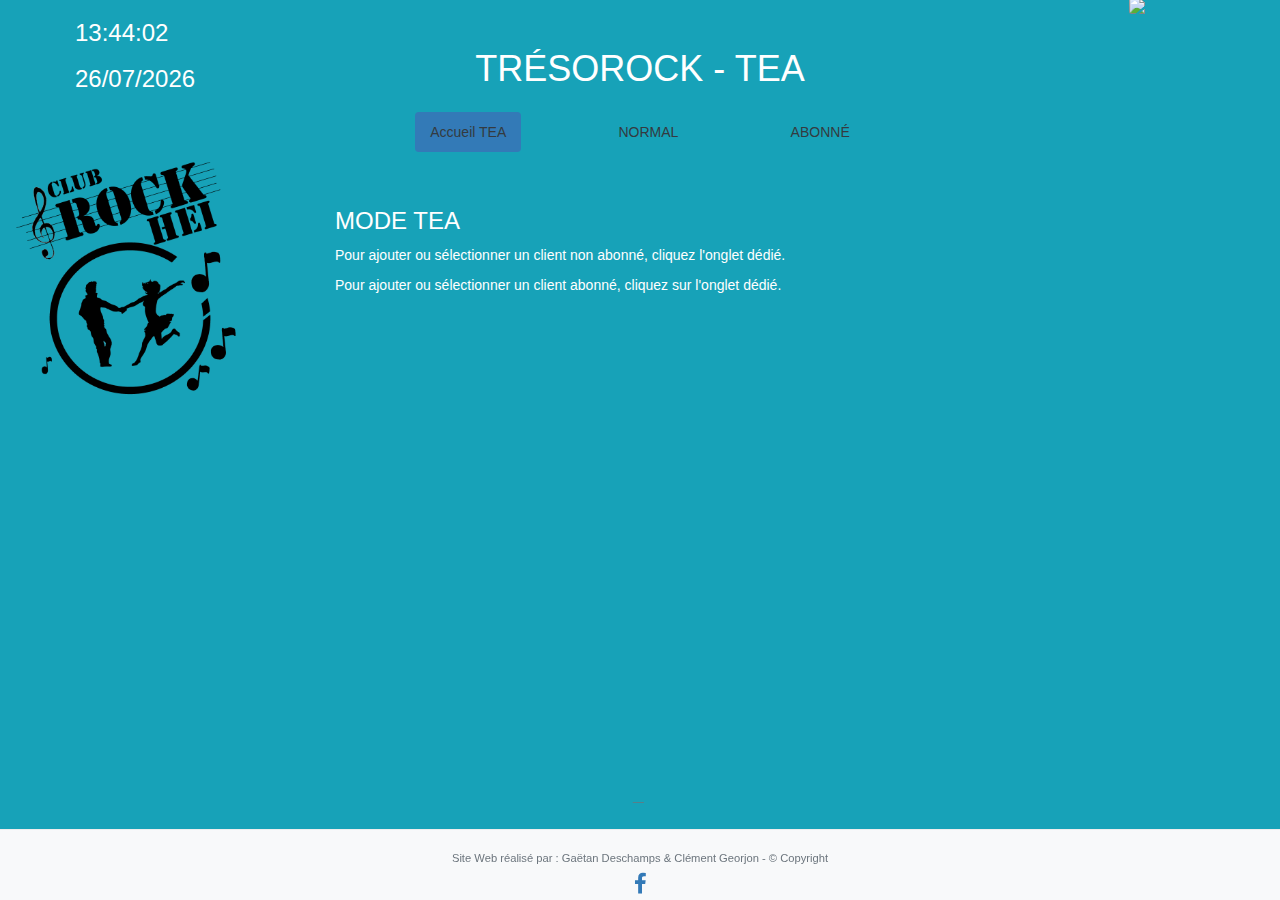
==== squelette/html/tea.html @ bf936b64 "travail" ====
<!DOCTYPE html>
<html>
	<head>
		<link rel="stylesheet" type="text/css" href="../css/bootstrap.min.css"/>
		<link rel="stylesheet" type="text/css" href="../css/bootstrap-social.css"/>
		<link rel="stylesheet" href="https://cdnjs.cloudflare.com/ajax/libs/font-awesome/4.7.0/css/font-awesome.min.css">
		<link rel="stylesheet" type="text/css" href="../css/tea.css">
		<script type="text/javascript" src="../js/jquery.min.js"></script>
		<script type="text/javascript" src="../js/bootstrap.min.js"></script>
		<script type="text/javascript" src="../js/else.js"></script>
		<title>Trésorock - Mode TEA</title>
  		<meta charset="utf-8"/>
	</head>

	<body onload="startTime();" class="bg-info">
		<div id="txt"></div>
		<div id="date"></div>
		<img class="fixed-left" src="../../images/logorockheinoir.png">

		<div>
			<h1 class="text-center text-white" id="titre">TRÉSOROCK - TEA</h1>
		</div>	
		

		<a href="accueil.html"><img src="../../images/accueil.png" class="rounded float-right" id="logoRock"></a>

		<div>
			<div class="container col-sm-6 col-sm-push-3">
				<ul class="nav nav-pills" id="ongletTEA">
    				<li class="active text-center center-block"><a data-toggle="pill" href="#home" class="text-dark">Accueil TEA</a></li>
				    <li class="text-center center-block text-white"><a data-toggle="pill" href="#menu1" class="text-dark">NORMAL</a></li>
				    <li class="text-center center-block"><a data-toggle="pill" href="#menu2" class="text-dark">ABONNÉ</a></li>
				</ul>

				<div class="tab-content text-white" id="reglesTEA">
					<div id="home" class="tab-pane fade in active">
				    	<h3>MODE TEA</h3>
				    	<p>Pour ajouter ou sélectionner un client non abonné, cliquez l'onglet dédié.</p>				    	
				    	<p>Pour ajouter ou sélectionner un client abonné, cliquez sur l'onglet dédié.</p>
				    </div>
				    <div id="menu1" class="tab-pane fade">
				    	<h3>MODE TEA - <i>Ajout d'un client "Normal"</i></h3>
				    	<form>
						  <div class="form-group row">
						    <label class="col-sm-2 col-form-label">Nom</label>
						    <div class="col-sm-10">
						      <input type="text" class="form-control" list="nom" placeholder="Entrez le nom du client...">
						      <datalist id="nom">
						      	<!--exemples à modifier en fonction des nouveaux inscrits-->
						      	<option>Deschamps</option>
						      	<option>Georjon</option>
						      </datalist>
						    </div>
						  </div>
						  <div class="form-group row">
						    <label class="col-sm-2 col-form-label">Prénom</label>
						    <div class="col-sm-10">
						      <input type="text" class="form-control" list="prenom" placeholder="Entrez le prénom du client...">
						      <datalist id="prenom">
						      	<option>Gaëtan</option>
						      	<option>Clément</option>
						      </datalist>
						    </div>
						  </div>
						  <div class="form-group row">
						    <label class="col-sm-2 col-form-label">École</label>
						    <div class="col-sm-10">
						      <input type="text" class="form-control" list="ecole" placeholder="Entrez l'école du client..." oninput="NouveauClientNormal(this);">
						      <datalist id="ecole">
						      	<option>HEI</option>
						      	<option>ISEN</option>
						      </datalist>
						    </div>
						  </div>
						  <center><div id="cotisant" class="text-center">
						  	<label class="radio-inline"><input type="radio" name="optradio">Cotisant</label>
							<label class="radio-inline"><input type="radio" name="optradio">Non Cotisant</label>
						  </div></center>
						  <div id="couple" class="text-center">
						  	<label class="radio-inline"><input type="radio" name="optradio" id="seul" onclick="PrixAPayer();">Seul</label>
							<label class="radio-inline"><input type="radio" name="optradio" id="Couple" onclick="PrixAPayer();">Couple</label>
						  </div>	
						  <div class="form-group row">
						    <label class="col-sm-2 col-form-label">Prix à payer</label>
						    <div class="col-sm-10">
						      <input type="text" class="form-control" placeholder="0.00 € " id="montant">
						  </div> 
						  <div id="valider" class="center-block text-center">
									<button type="submit" class="btn btn-dark center-block" id="btnValider" onclick="ValiderNormal();">Valider</button>
								</div>   
						</form>
				    </div>
				    <div id="menu2" class="tab-pane fade">
				    	<h3>MODE TEA</h3>
				    	<form>
				    		<div class="btn-group center-block text-center" role="group" aria-label="Basic example">
				    		<center>
							  <button type="button" class="btn btn-secondary" onclick="TypeFormulaireTEA(this)" value="membre">Déjà Membre</button>
							  <button type="button" class="btn btn-secondary" onclick="TypeFormulaireTEA(this)" value="inscription">Inscription</button>
							  <button type="button" class="btn btn-secondary" onclick="TypeFormulaireTEA(this)" value="ancienMembre">Ancien Membre Commission</button>
							</div>
							</center>	
							<div id="formulaireClient" class="center-block text-center"></div>
						</form>	
				    </div>
				    				  
				</div>
			</div>
		</div>

		<footer class="blockquote-footer fixed-bottom text-center">
			<div id="footer" class="bg-light">
				<hr>
				Site Web réalisé par : Gaëtan Deschamps & Clément Georjon - © Copyright
				<a class="btn btn-social-icon center-block" href="https://www.facebook.com/rock.hei.lille">
    			<i class="fa fa-facebook"></i>
  				</a>
			</div>
		</footer>
	</body>
</html>
---- squelette/css/tea.css ----
#txt{
	font-size:150px; 
	color: white; 
	margin-left: 0.5em;
}

#date{
	font-size:150px; 
	color: white; 
	margin-left: 0.5em;
}
.fixed-left{
	width: 20%; 
	margin-top: 50px;
}

#titre{
	margin-top: -10em;
}

#logoRock{
	width: 4%; 
	margin-right: 100px; 
	margin-top: -100px;
}
#ongletTEA{
	margin-top: 1em;
}
#reglesTEA{
	margin-top: 4em;
}
#cotisant{
	display: none;
	padding:20px;
	font-size: 20px;
}
#couple{
	padding:20px;
	font-size: 20px;
}
#valider{
	padding-top: 30px;
}
#menu1 h3{
	padding-bottom: 20px;
}
#footer{
	style="padding-bottom: 10px;
}
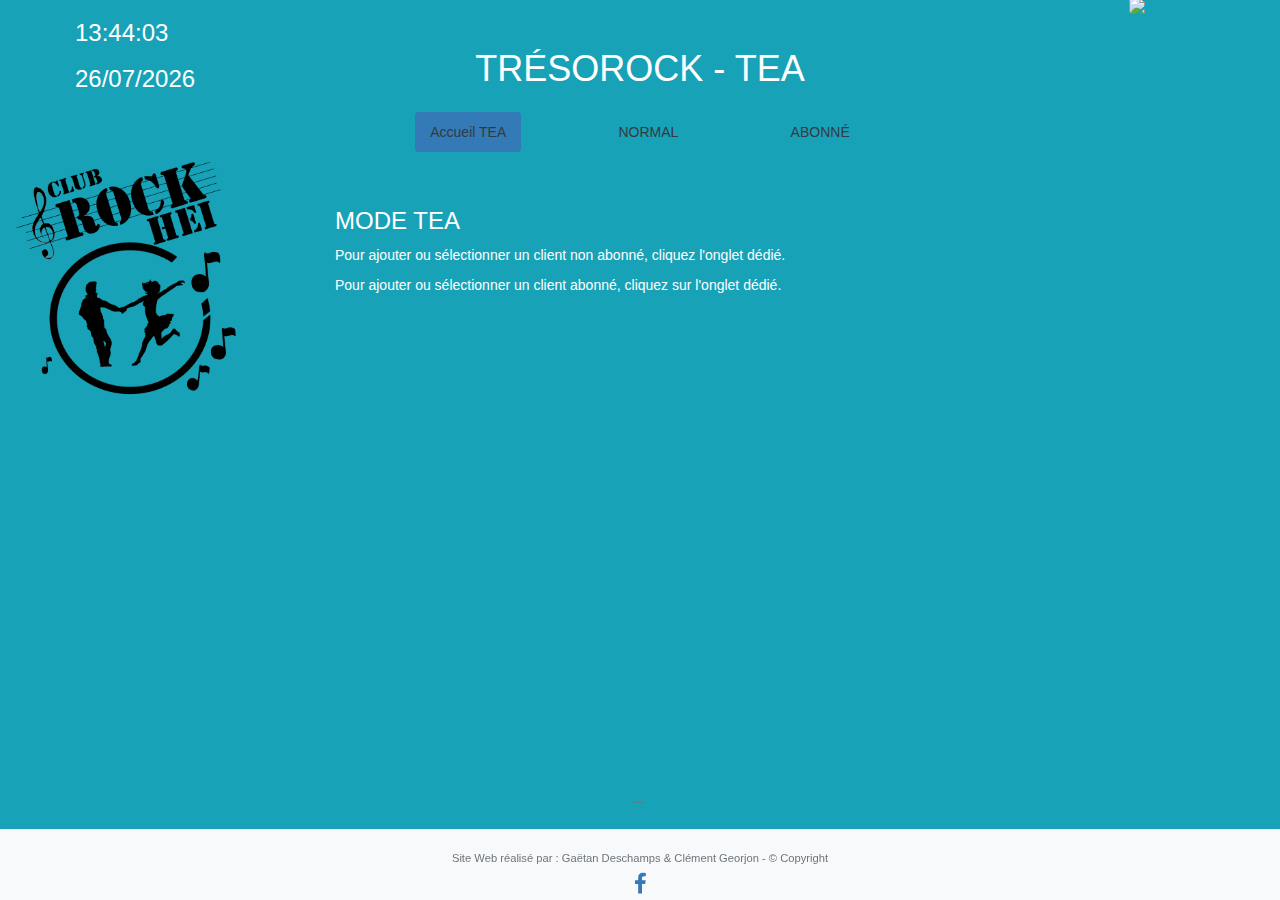
==== commit 62ca887e: "fin squelette" ====
--- a/squelette/html/tea.html
+++ b/squelette/html/tea.html
@@ -38,6 +38,7 @@
 				    	<p>Pour ajouter ou sélectionner un client non abonné, cliquez l'onglet dédié.</p>				    	
 				    	<p>Pour ajouter ou sélectionner un client abonné, cliquez sur l'onglet dédié.</p>
 				    </div>
+				    <!-- ******* MENU 1 ****** -->
 				    <div id="menu1" class="tab-pane fade">
 				    	<h3>MODE TEA - <i>Ajout d'un client "Normal"</i></h3>
 				    	<form>
@@ -90,17 +91,69 @@
 								</div>   
 						</form>
 				    </div>
+				</div>
+				    <!-- ****** MENU 2 ****** -->
+
 				    <div id="menu2" class="tab-pane fade">
-				    	<h3>MODE TEA</h3>
+				    	<h3 id="titreForm">MODE TEA - <i>Ajout d'un client "Abonné"</i></h3>
 				    	<form>
 				    		<div class="btn-group center-block text-center" role="group" aria-label="Basic example">
 				    		<center>
-							  <button type="button" class="btn btn-secondary" onclick="TypeFormulaireTEA(this)" value="membre">Déjà Membre</button>
-							  <button type="button" class="btn btn-secondary" onclick="TypeFormulaireTEA(this)" value="inscription">Inscription</button>
-							  <button type="button" class="btn btn-secondary" onclick="TypeFormulaireTEA(this)" value="ancienMembre">Ancien Membre Commission</button>
+							  <button type="button" class="btn btn-secondary" onclick="TypeFormulaireTEA(this);" value="membre" id="membre">Déjà Membre</button>
+							  <button type="button" class="btn btn-secondary" onclick="TypeFormulaireTEA(this);" value="inscription" id="inscription">Inscription</button>
+							  <button type="button" class="btn btn-secondary" onclick="TypeFormulaireTEA(this);" value="ancienMembre" id="ancienMembre">Ancien Membre Commission</button><br><br>
 							</div>
 							</center>	
 							<div id="formulaireClient" class="center-block text-center"></div>
+							<form>
+						  <div class="form-group row">
+						    <label class="col-sm-2 col-form-label">Nom</label>
+						    <div class="col-sm-10">
+						      <input type="text" class="form-control" list="nom" placeholder="Entrez le nom du client...">
+						      <datalist id="nom">
+						      	<!--exemples à modifier en fonction des nouveaux inscrits-->
+						      	<option>Deschamps</option>
+						      	<option>Georjon</option>
+						      </datalist>
+						    </div>
+						  </div>
+						  <div class="form-group row">
+						    <label class="col-sm-2 col-form-label">Prénom</label>
+						    <div class="col-sm-10">
+						      <input type="text" class="form-control" list="prenom" placeholder="Entrez le prénom du client...">
+						      <datalist id="prenom">
+						      	<option>Gaëtan</option>
+						      	<option>Clément</option>
+						      </datalist>
+						    </div>
+						  </div>
+						  <div class="form-group row">
+						    <label class="col-sm-2 col-form-label">École</label>
+						    <div class="col-sm-10">
+						      <input type="text" class="form-control" list="ecole" placeholder="Entrez l'école du client..." oninput="NouveauClientNormal2(this);">
+						      <datalist id="ecole2">
+						      	<option>HEI</option>
+						      	<option>ISEN</option>
+						      </datalist>
+						    </div>
+						  </div>
+						  <center><div id="cotisant2" class="text-center">
+						  	<label class="radio-inline"><input type="radio" name="optradio">Cotisant</label>
+							<label class="radio-inline"><input type="radio" name="optradio">Non Cotisant</label>
+						  </div></center>
+						  <div id="couple2" class="text-center">
+						  	<label class="radio-inline"><input type="radio" name="optradio">Seul</label>
+							<label class="radio-inline"><input type="radio" name="optradio">Couple</label>
+						  </div>	
+						  <div class="form-group row">
+						    <label class="col-sm-2 col-form-label">Prix à payer</label>
+						    <div class="col-sm-10">
+						      <input type="text" class="form-control" placeholder="0.00 € " id="montant2">
+						  </div> 
+						  <div id="valider2" class="center-block text-center">
+									<button type="submit" class="btn btn-dark center-block" id="btnValider" onclick="ValiderNormal();">Valider</button>
+								</div>   
+						</form>
 						</form>	
 				    </div>
 				    				  
--- a/squelette/css/tea.css
+++ b/squelette/css/tea.css
@@ -38,7 +38,19 @@
 	padding:20px;
 	font-size: 20px;
 }
+#cotisant2{
+	display: none;
+	padding:20px;
+	font-size: 20px;
+}
+#couple2{
+	padding:20px;
+	font-size: 20px;
+}
 #valider{
+	padding-top: 30px;
+}
+#valider2{
 	padding-top: 30px;
 }
 #menu1 h3{
